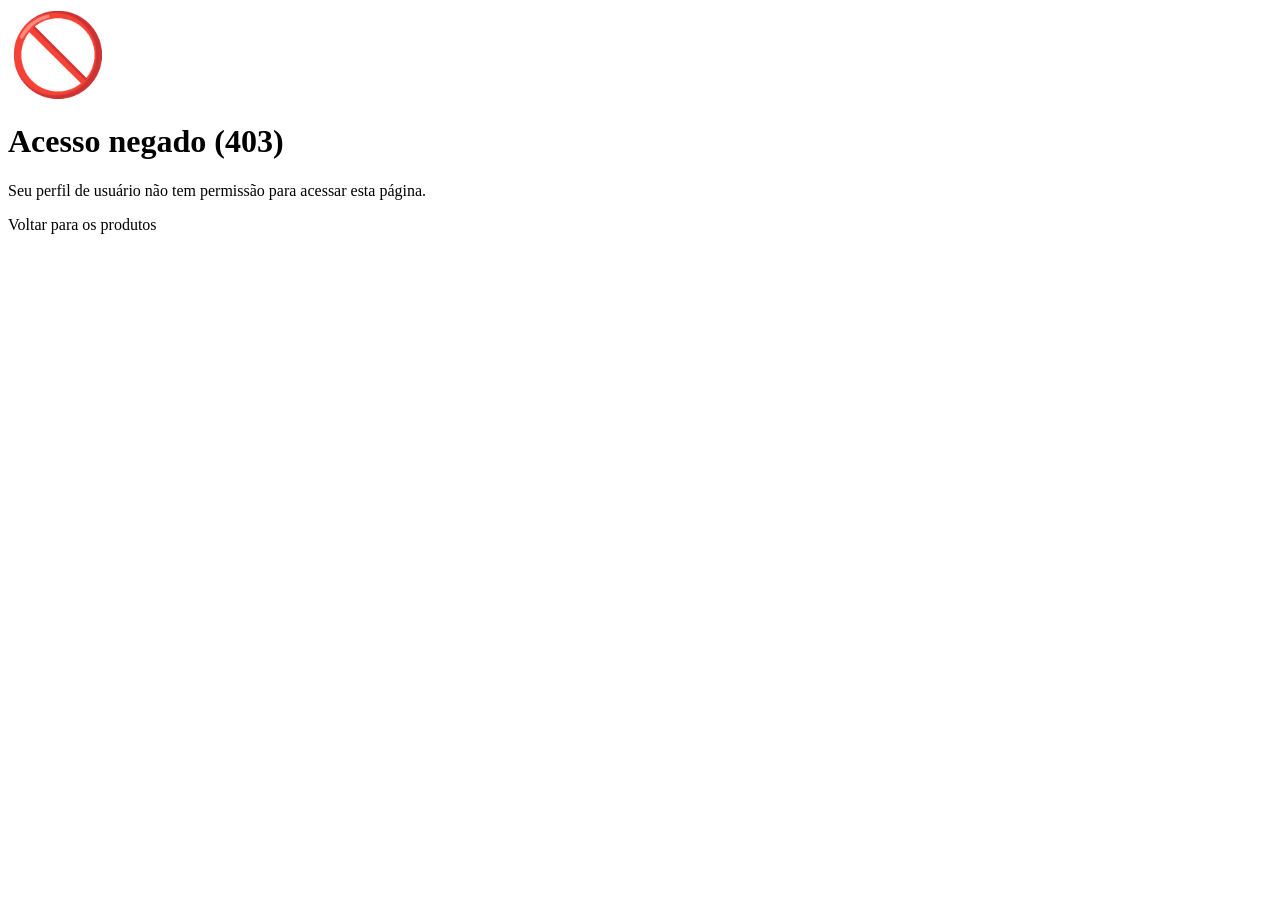
==== src/main/resources/templates/acesso-negado.html @ 21e817f1 "CP5 Parte 1 - Mercado Express com Spring Security MVC e PostgreSQL - CRUD de produtos (TDS_Sec_MVC_T" ====
<!DOCTYPE html>
<html lang="pt-BR" xmlns:th="http://www.thymeleaf.org">
<head th:replace="~{fragments/layout :: head('Acesso negado')}"></head>
<body>

<div th:replace="~{fragments/layout :: nav}"></div>

<div class="container text-center py-5">
    <div style="font-size: 5rem;">🚫</div>
    <h1 class="h3 fw-bold mt-3">Acesso negado (403)</h1>
    <p class="text-muted">Seu perfil de usuário não tem permissão para acessar esta página.</p>
    <a th:href="@{/mercado}" class="btn btn-mx mt-2">Voltar para os produtos</a>
</div>

<th:block th:replace="~{fragments/layout :: scripts}"></th:block>
</body>
</html>
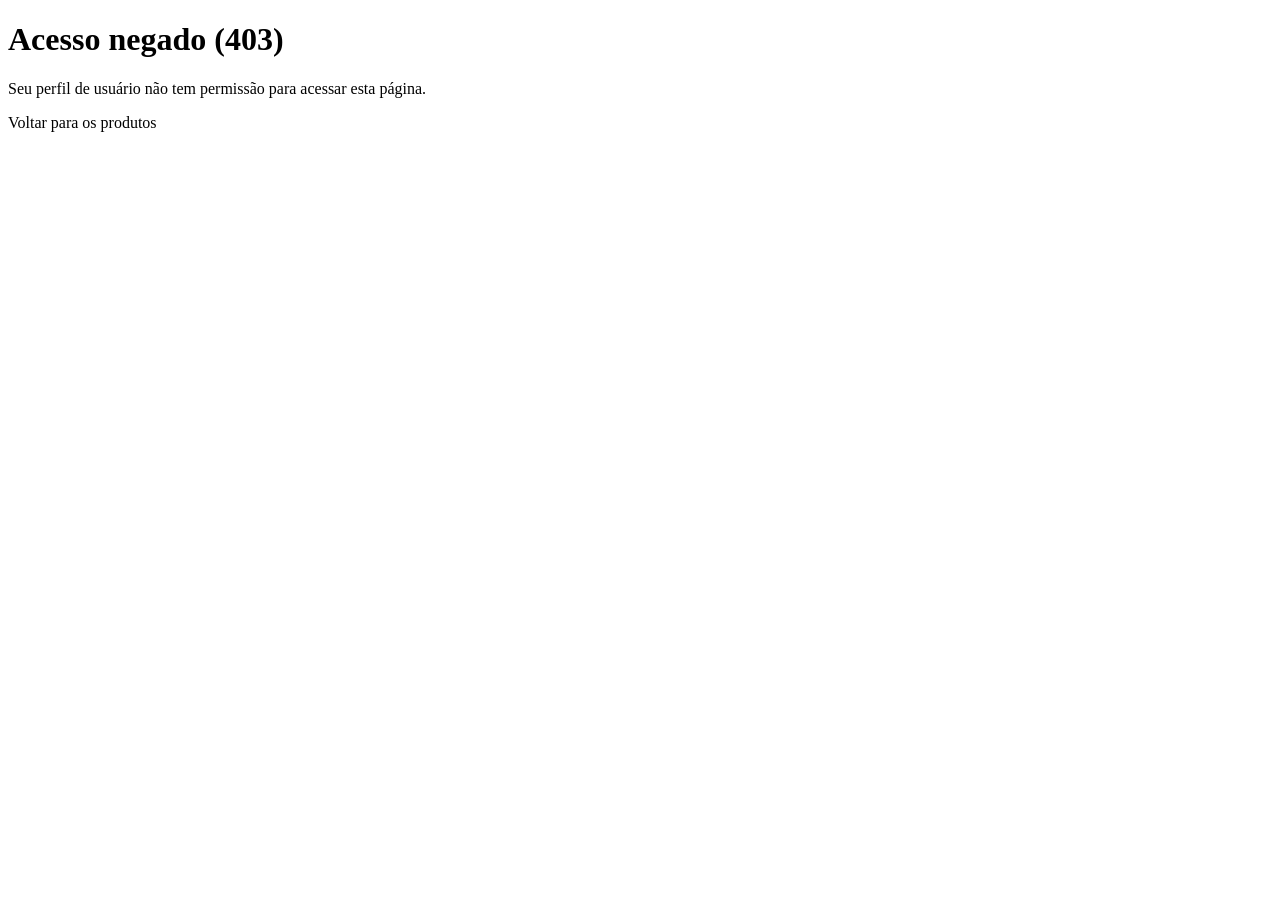
==== commit 0eee5844: "Adiciona Bootstrap Icons e fonte Poppins, link do deploy e print do Initializr - Bootstrap Icons 1.1" ====
--- a/src/main/resources/templates/acesso-negado.html
+++ b/src/main/resources/templates/acesso-negado.html
@@ -6,10 +6,10 @@
 <div th:replace="~{fragments/layout :: nav}"></div>
 
 <div class="container text-center py-5">
-    <div style="font-size: 5rem;">🚫</div>
+    <div class="erro-icone"><i class="bi bi-shield-lock"></i></div>
     <h1 class="h3 fw-bold mt-3">Acesso negado (403)</h1>
     <p class="text-muted">Seu perfil de usuário não tem permissão para acessar esta página.</p>
-    <a th:href="@{/mercado}" class="btn btn-mx mt-2">Voltar para os produtos</a>
+    <a th:href="@{/mercado}" class="btn btn-mx mt-2"><i class="bi bi-arrow-left me-1"></i>Voltar para os produtos</a>
 </div>
 
 <th:block th:replace="~{fragments/layout :: scripts}"></th:block>
